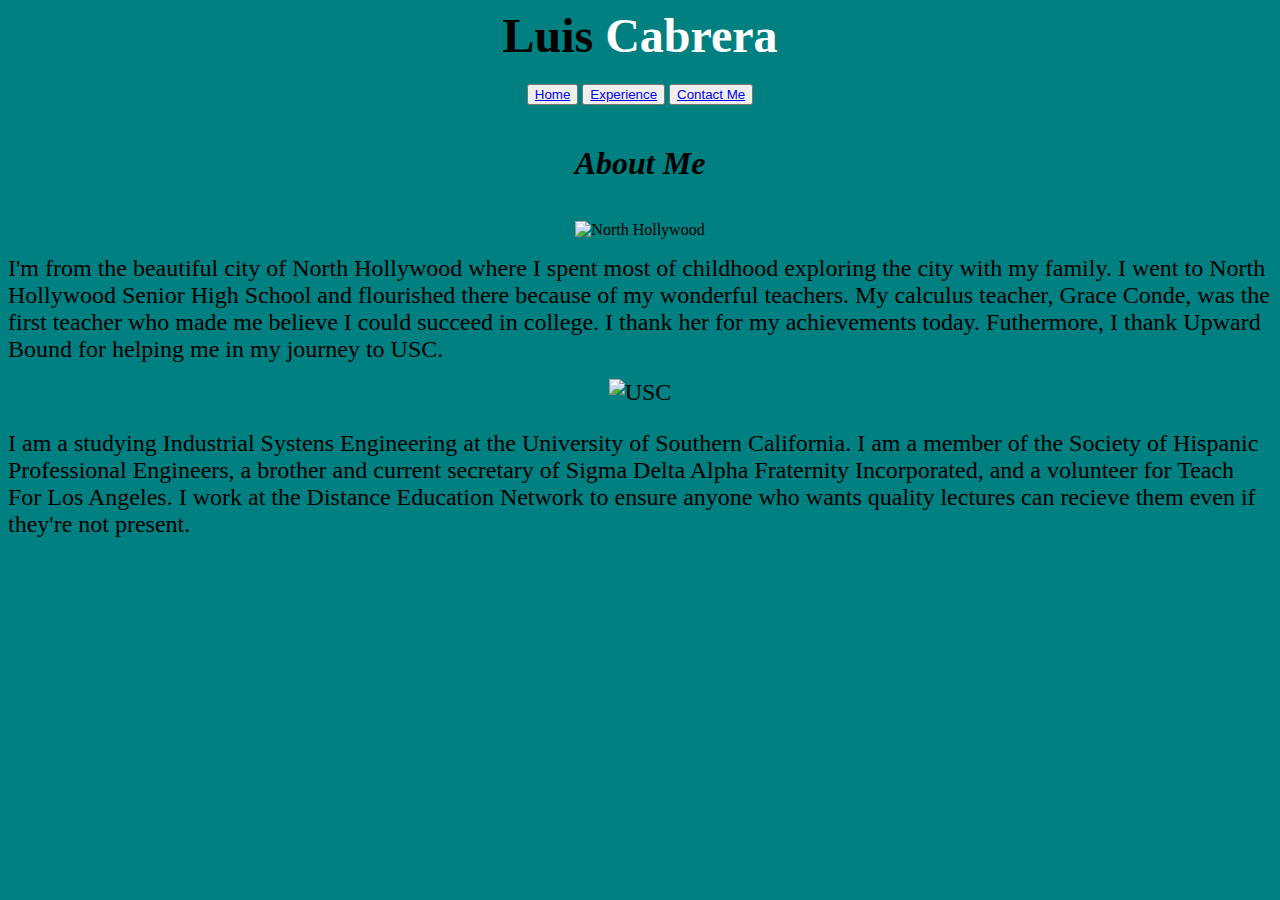
==== About Me.html @ ca53f97a "Add files via upload" ====
<html>
<head>
<title> About Me </title>
</head>
<body bgcolor="teal">
<h1><font size = "7"><center>Luis<span style= "color:white"> Cabrera</span></center></font></h1>

<center><button><a href="Luis Cabrera.html">Home</a></button>
<button><a href="Experience.html">Experience</button></a>
<button><a href="ContactMe.html">Contact Me</button></a></center>
<br>
<h1><i><center>About Me</center></i></h1>
<br>
<center><img src="north hollywood.jpg" alt="North Hollywood"></center>

<p><font size = "5">I'm from the beautiful city of North Hollywood where I spent most of childhood exploring the city with my family. I went to North Hollywood Senior High School and flourished there because of my wonderful teachers. My calculus teacher, Grace Conde, was the first teacher who made me believe I could succeed in college. I thank her for my achievements today. Futhermore, I thank Upward Bound for helping me in my journey to USC.
<center><img src = "USC.jpg" alt="USC"></center>
</p></font>

<p><font size = "5">
I am a studying Industrial Systens Engineering at the University of Southern California. I am a member of the Society of Hispanic Professional Engineers, a brother and current secretary of Sigma Delta Alpha Fraternity Incorporated, and a volunteer for Teach For Los Angeles. I work at the Distance Education Network to ensure anyone who wants quality lectures can recieve them even if they're not present.
</font></p>
</body>
</html>
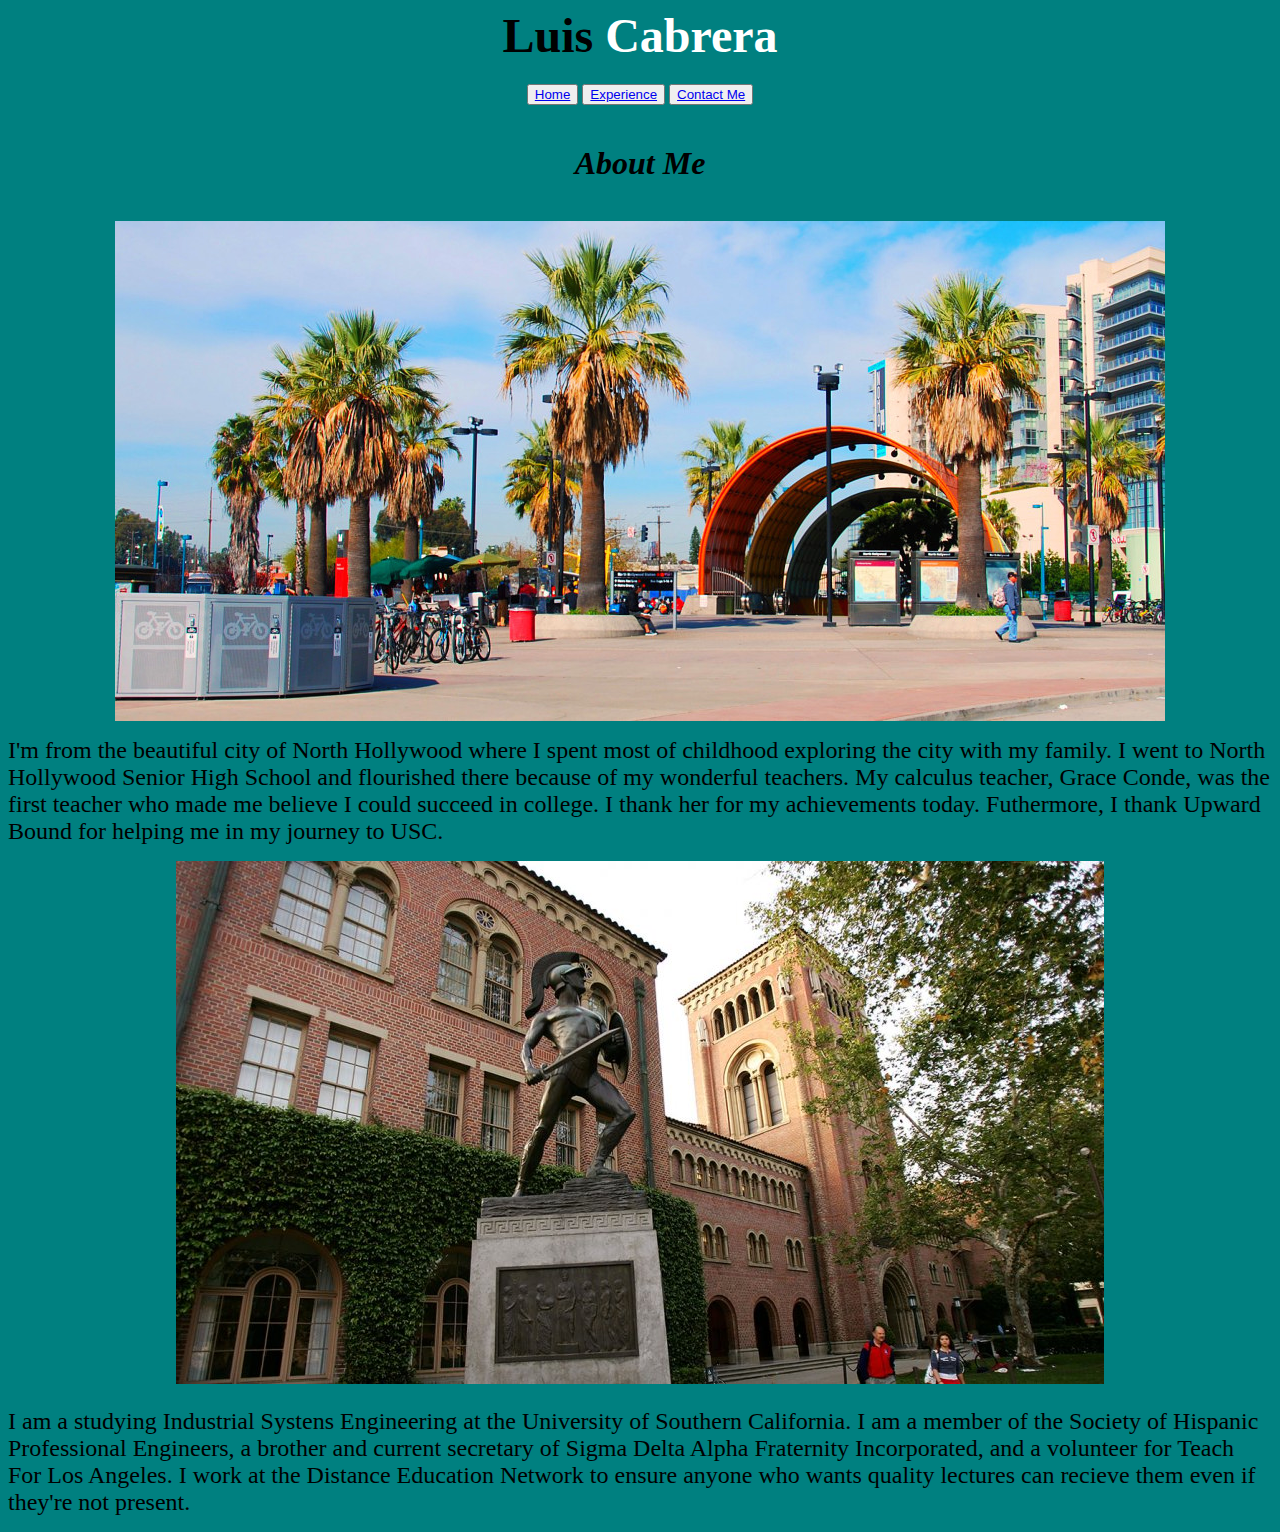
==== commit a1b90762: "Update About Me.html" ====
--- a/About Me.html
+++ b/About Me.html
@@ -14,11 +14,11 @@
 <center><img src="north hollywood.jpg" alt="North Hollywood"></center>
 
 <p><font size = "5">I'm from the beautiful city of North Hollywood where I spent most of childhood exploring the city with my family. I went to North Hollywood Senior High School and flourished there because of my wonderful teachers. My calculus teacher, Grace Conde, was the first teacher who made me believe I could succeed in college. I thank her for my achievements today. Futhermore, I thank Upward Bound for helping me in my journey to USC.
-<center><img src = "USC.jpg" alt="USC"></center>
+<center><img src ="USC.jpg" alt="USC"></center>
 </p></font>
 
 <p><font size = "5">
 I am a studying Industrial Systens Engineering at the University of Southern California. I am a member of the Society of Hispanic Professional Engineers, a brother and current secretary of Sigma Delta Alpha Fraternity Incorporated, and a volunteer for Teach For Los Angeles. I work at the Distance Education Network to ensure anyone who wants quality lectures can recieve them even if they're not present.
 </font></p>
 </body>
-</html>+</html>
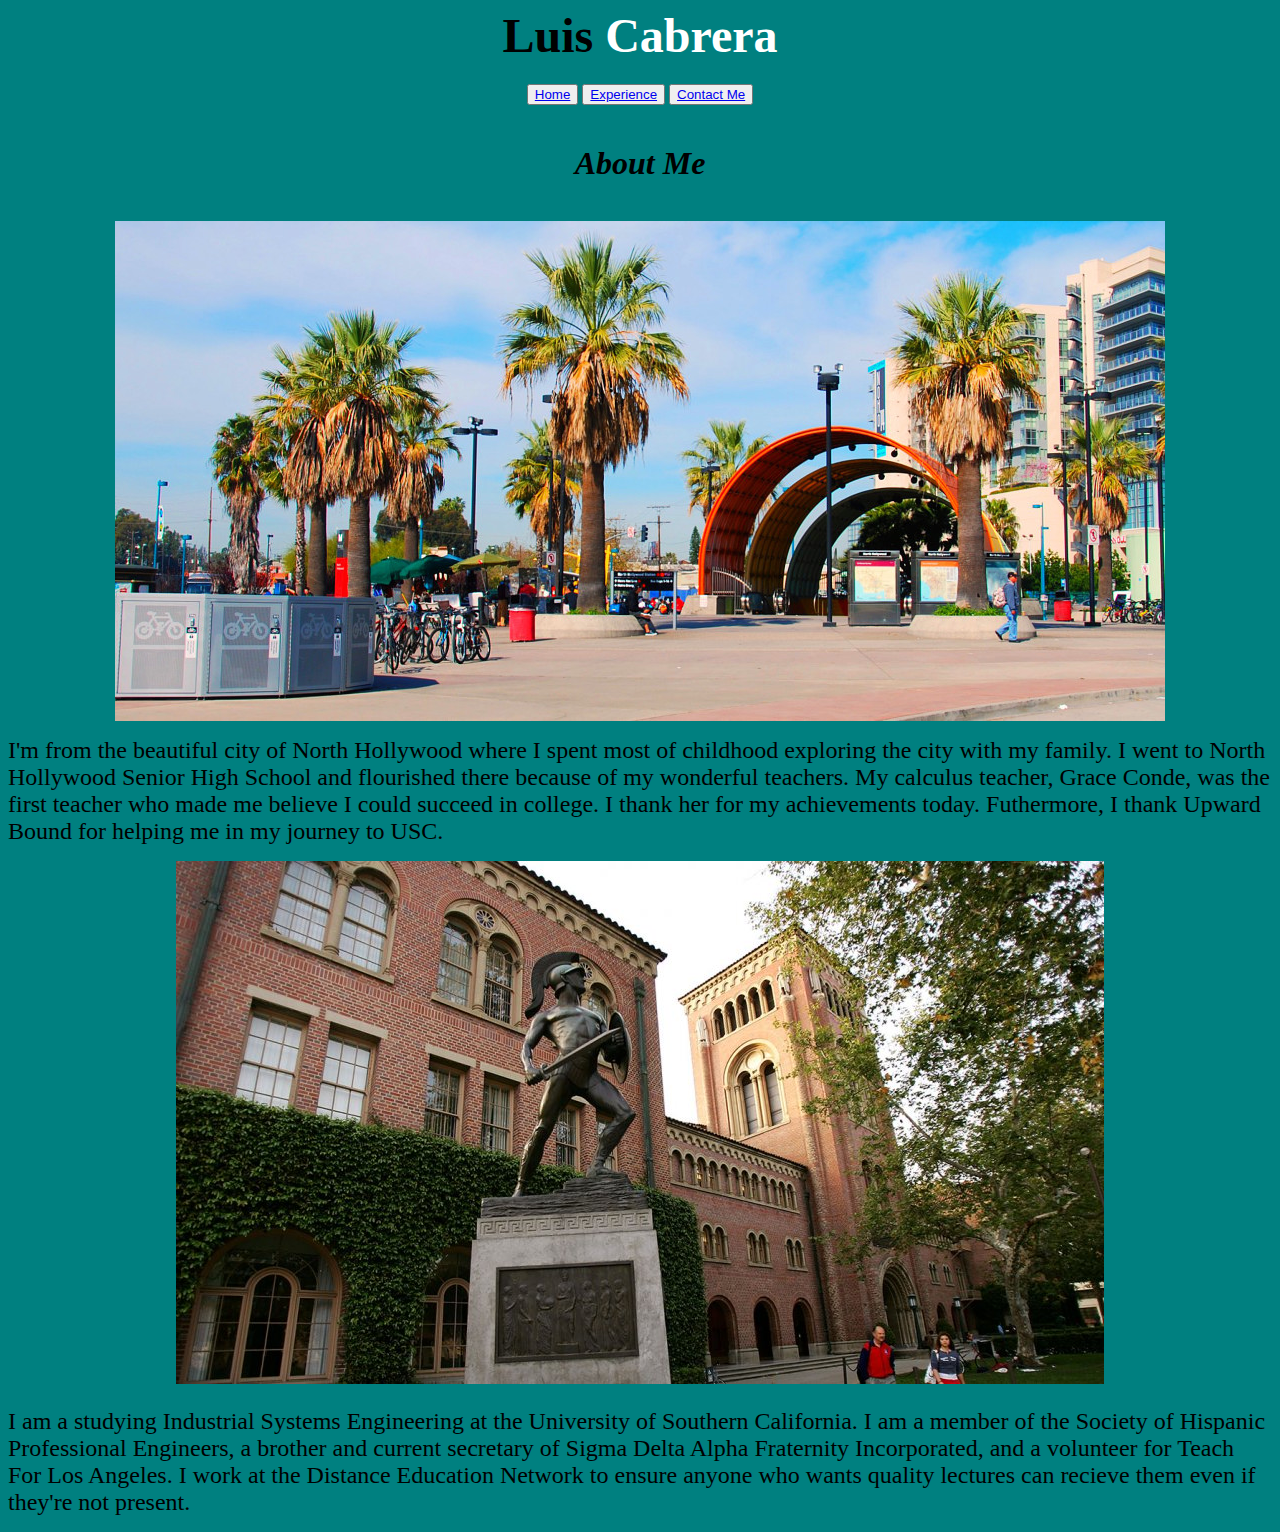
==== commit 8a3c36b7: "Update About Me.html" ====
--- a/About Me.html
+++ b/About Me.html
@@ -18,7 +18,7 @@
 </p></font>
 
 <p><font size = "5">
-I am a studying Industrial Systens Engineering at the University of Southern California. I am a member of the Society of Hispanic Professional Engineers, a brother and current secretary of Sigma Delta Alpha Fraternity Incorporated, and a volunteer for Teach For Los Angeles. I work at the Distance Education Network to ensure anyone who wants quality lectures can recieve them even if they're not present.
+I am a studying Industrial Systems Engineering at the University of Southern California. I am a member of the Society of Hispanic Professional Engineers, a brother and current secretary of Sigma Delta Alpha Fraternity Incorporated, and a volunteer for Teach For Los Angeles. I work at the Distance Education Network to ensure anyone who wants quality lectures can recieve them even if they're not present.
 </font></p>
 </body>
 </html>
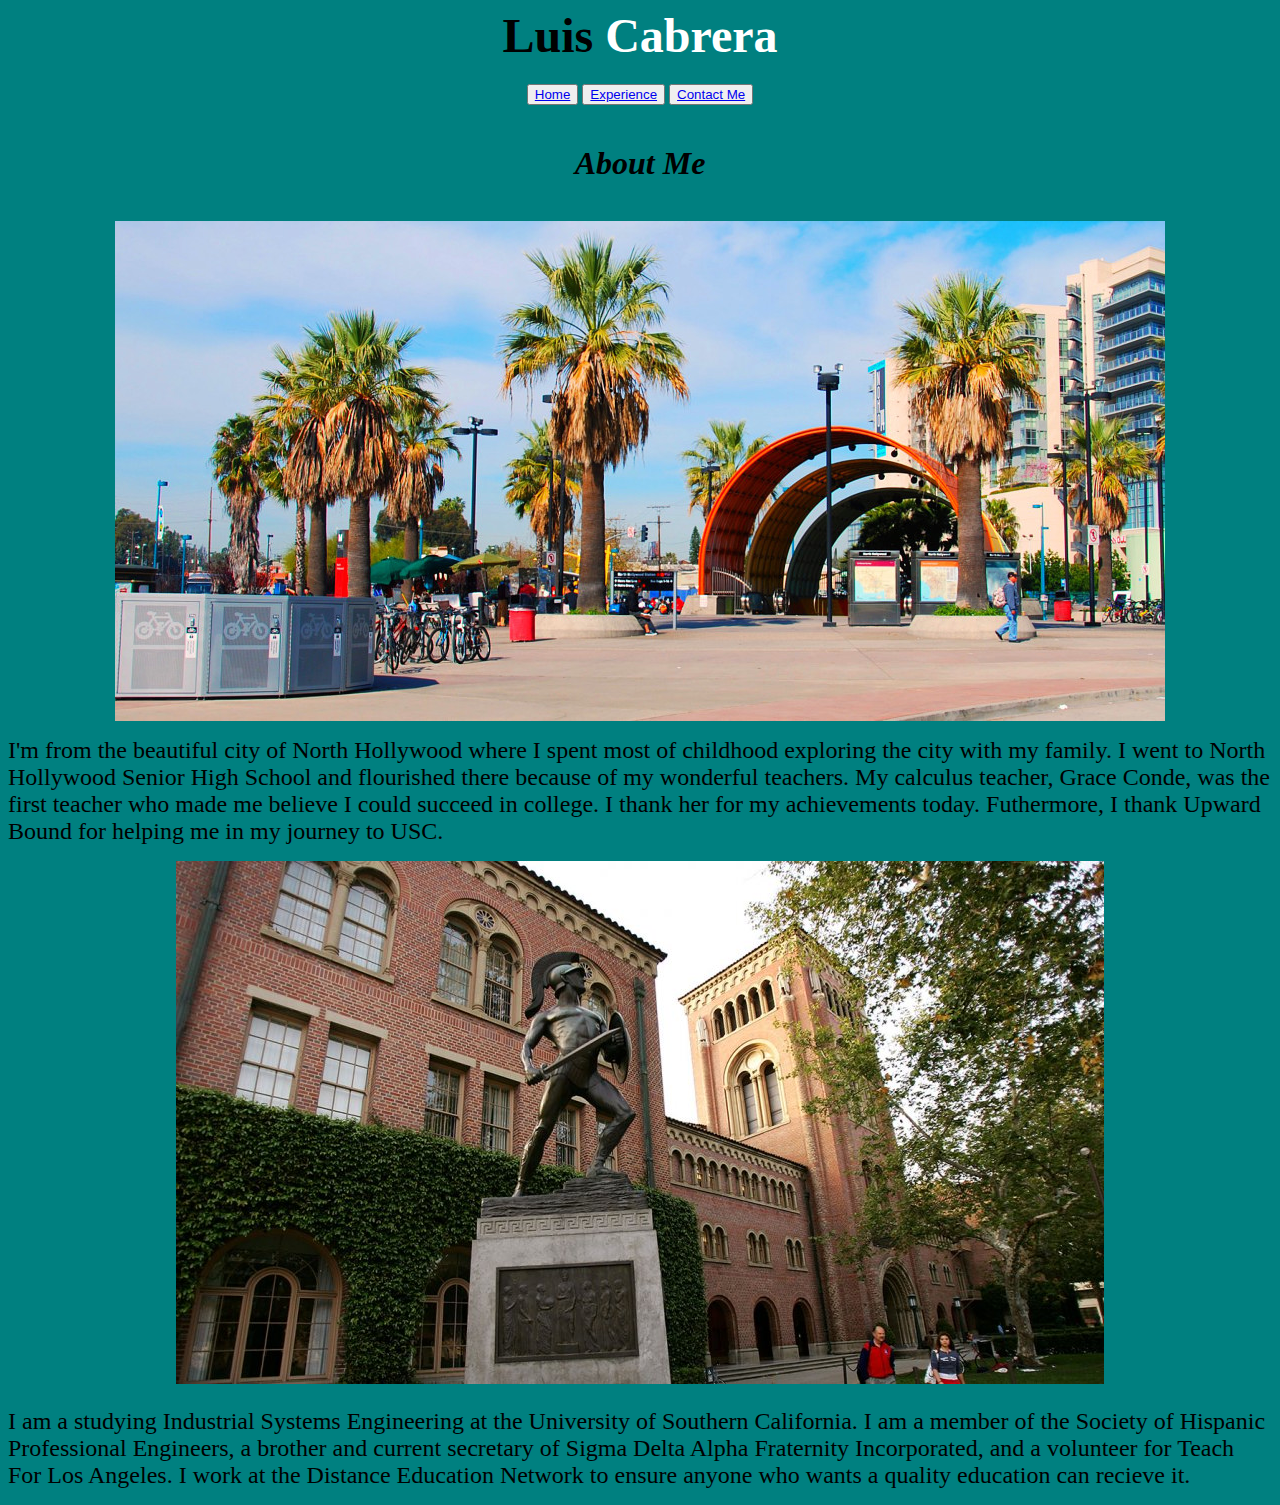
==== commit 1881e13b: "Update About Me.html" ====
--- a/About Me.html
+++ b/About Me.html
@@ -18,7 +18,7 @@
 </p></font>
 
 <p><font size = "5">
-I am a studying Industrial Systems Engineering at the University of Southern California. I am a member of the Society of Hispanic Professional Engineers, a brother and current secretary of Sigma Delta Alpha Fraternity Incorporated, and a volunteer for Teach For Los Angeles. I work at the Distance Education Network to ensure anyone who wants quality lectures can recieve them even if they're not present.
+I am a studying Industrial Systems Engineering at the University of Southern California. I am a member of the Society of Hispanic Professional Engineers, a brother and current secretary of Sigma Delta Alpha Fraternity Incorporated, and a volunteer for Teach For Los Angeles. I work at the Distance Education Network to ensure anyone who wants a quality education can recieve it.
 </font></p>
 </body>
 </html>
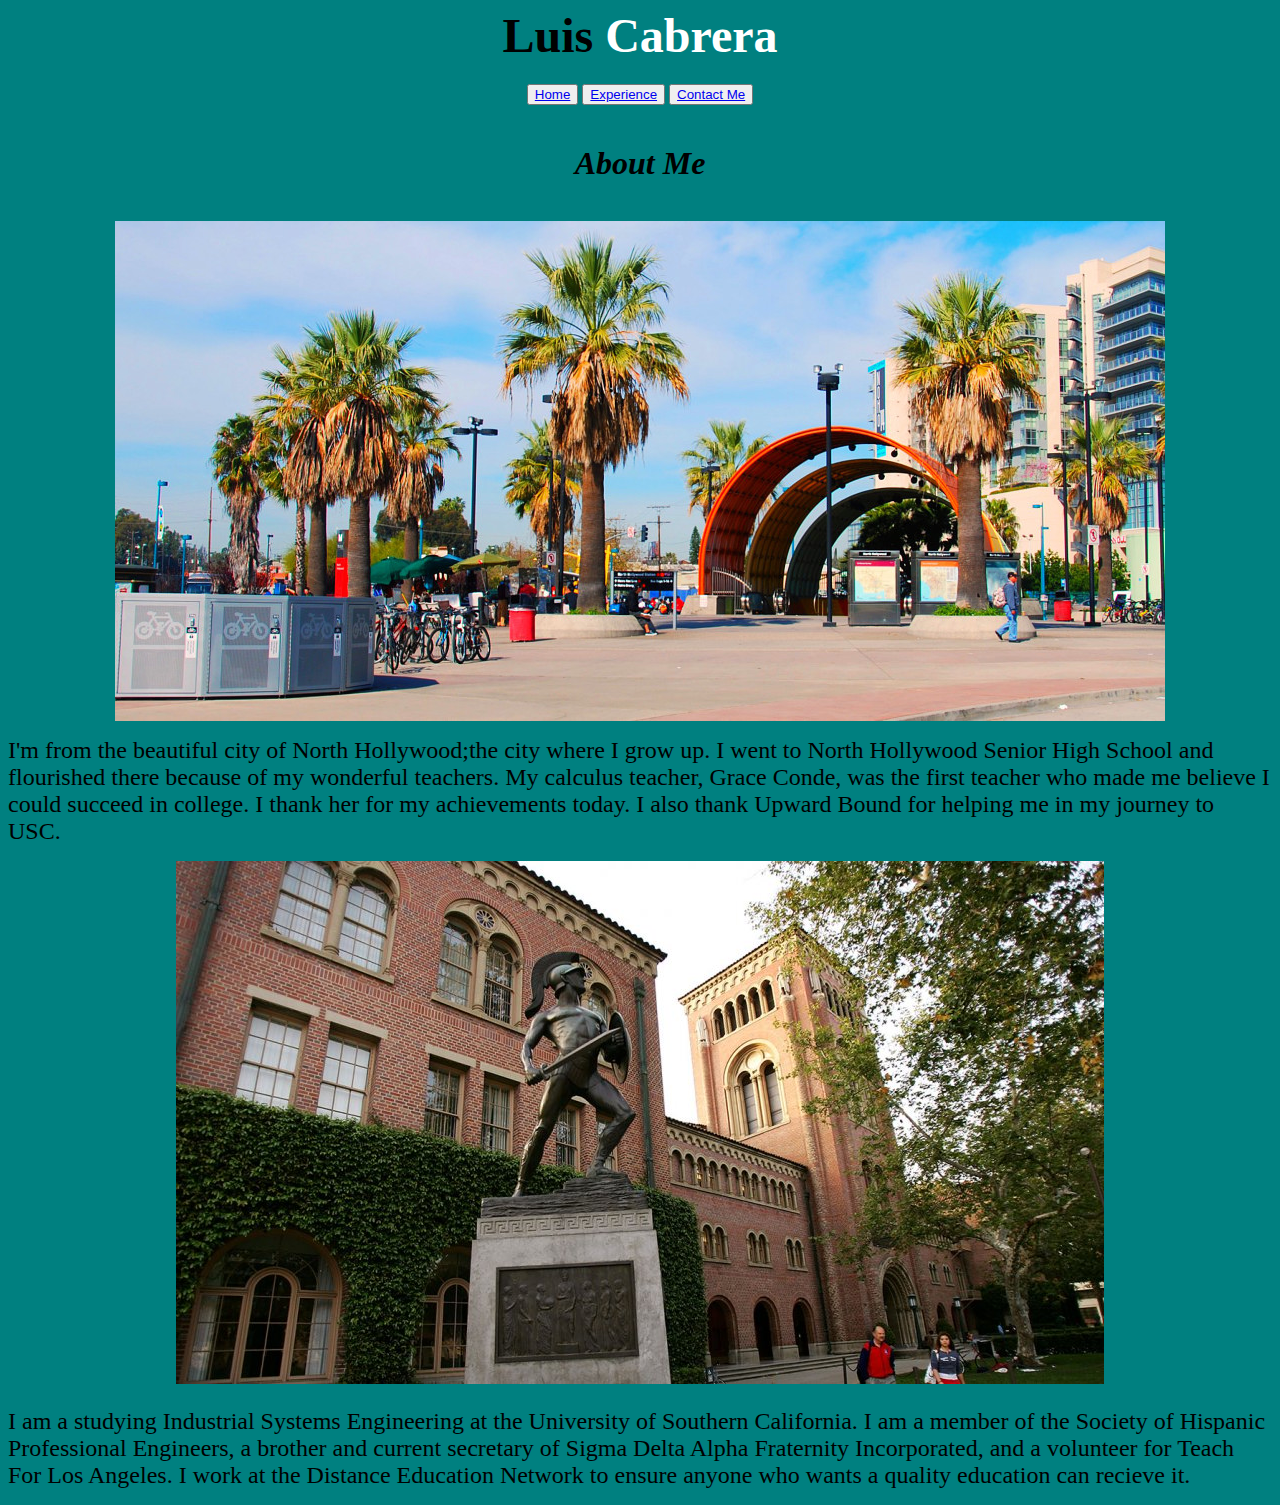
==== commit cf088bc2: "Update About Me.html" ====
--- a/About Me.html
+++ b/About Me.html
@@ -13,7 +13,7 @@
 <br>
 <center><img src="north hollywood.jpg" alt="North Hollywood"></center>
 
-<p><font size = "5">I'm from the beautiful city of North Hollywood where I spent most of childhood exploring the city with my family. I went to North Hollywood Senior High School and flourished there because of my wonderful teachers. My calculus teacher, Grace Conde, was the first teacher who made me believe I could succeed in college. I thank her for my achievements today. Futhermore, I thank Upward Bound for helping me in my journey to USC.
+<p><font size = "5">I'm from the beautiful city of North Hollywood;the city where I grow up. I went to North Hollywood Senior High School and flourished there because of my wonderful teachers. My calculus teacher, Grace Conde, was the first teacher who made me believe I could succeed in college. I thank her for my achievements today. I also thank Upward Bound for helping me in my journey to USC.
 <center><img src ="USC.jpg" alt="USC"></center>
 </p></font>
 
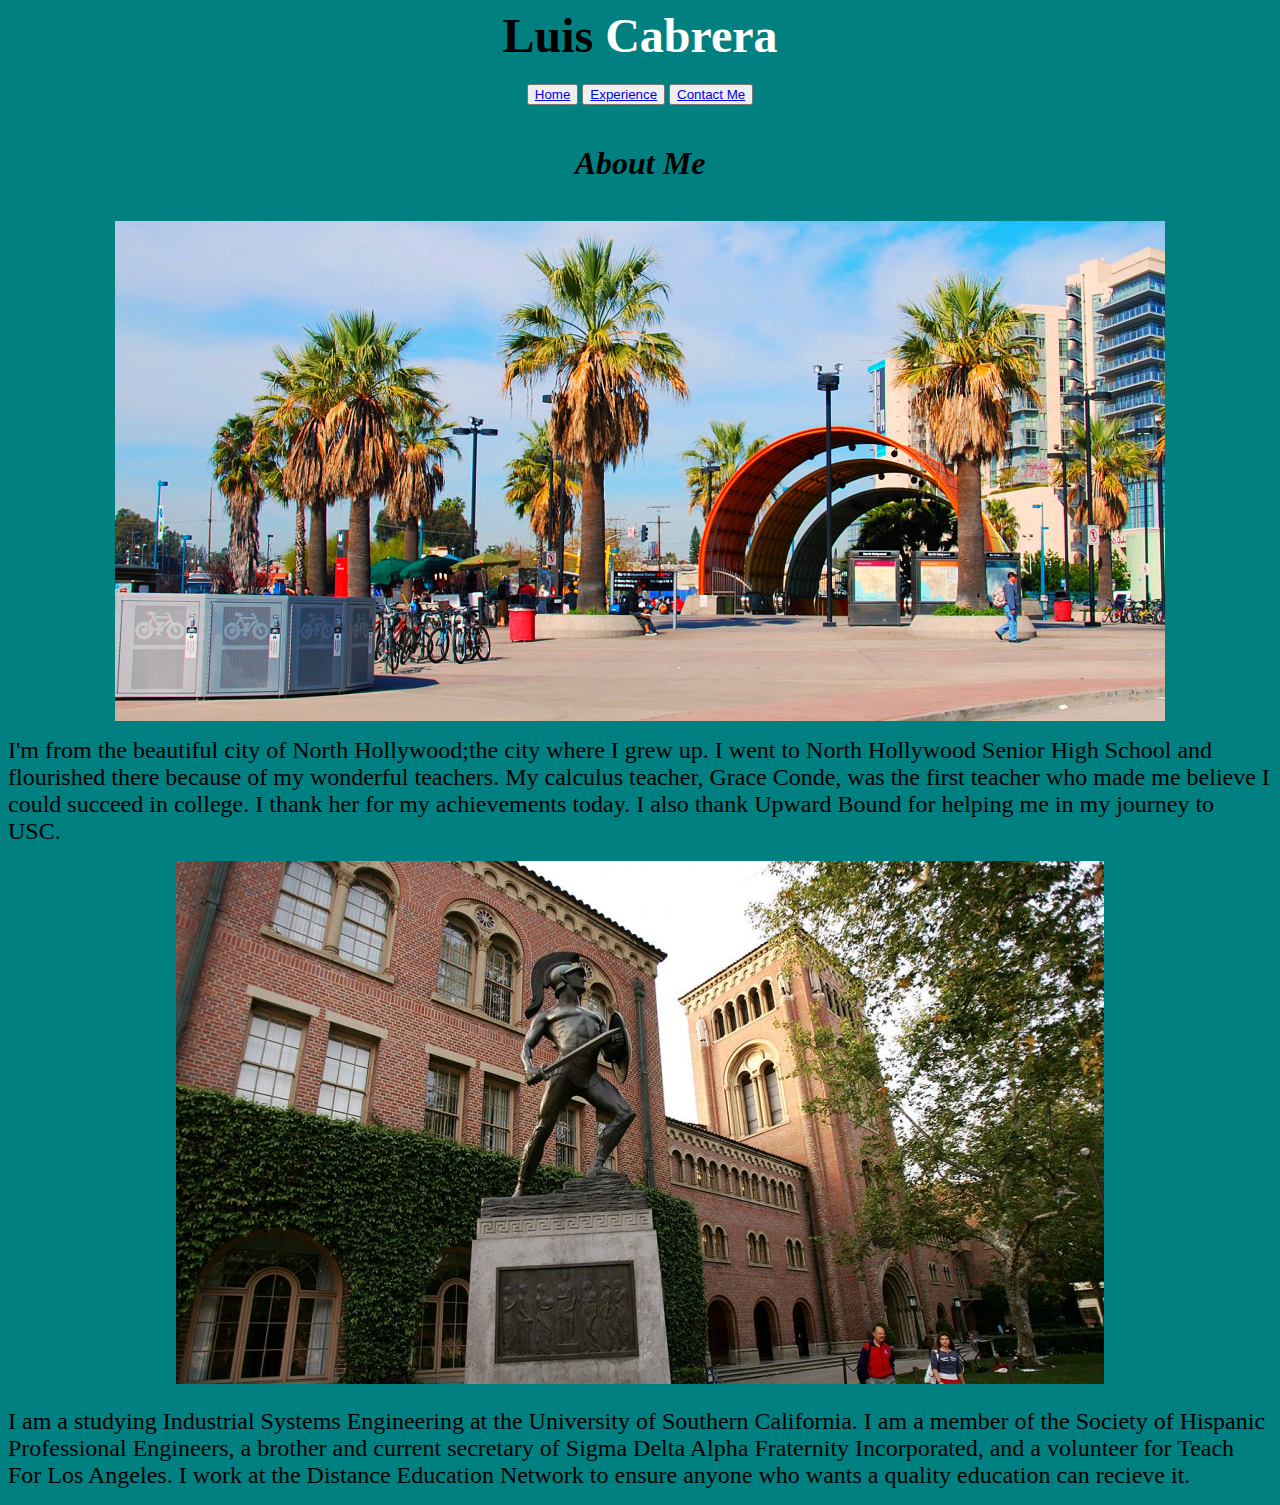
==== commit bf8727fd: "Update About Me.html" ====
--- a/About Me.html
+++ b/About Me.html
@@ -13,7 +13,7 @@
 <br>
 <center><img src="north hollywood.jpg" alt="North Hollywood"></center>
 
-<p><font size = "5">I'm from the beautiful city of North Hollywood;the city where I grow up. I went to North Hollywood Senior High School and flourished there because of my wonderful teachers. My calculus teacher, Grace Conde, was the first teacher who made me believe I could succeed in college. I thank her for my achievements today. I also thank Upward Bound for helping me in my journey to USC.
+<p><font size = "5">I'm from the beautiful city of North Hollywood;the city where I grew up. I went to North Hollywood Senior High School and flourished there because of my wonderful teachers. My calculus teacher, Grace Conde, was the first teacher who made me believe I could succeed in college. I thank her for my achievements today. I also thank Upward Bound for helping me in my journey to USC.
 <center><img src ="USC.jpg" alt="USC"></center>
 </p></font>
 
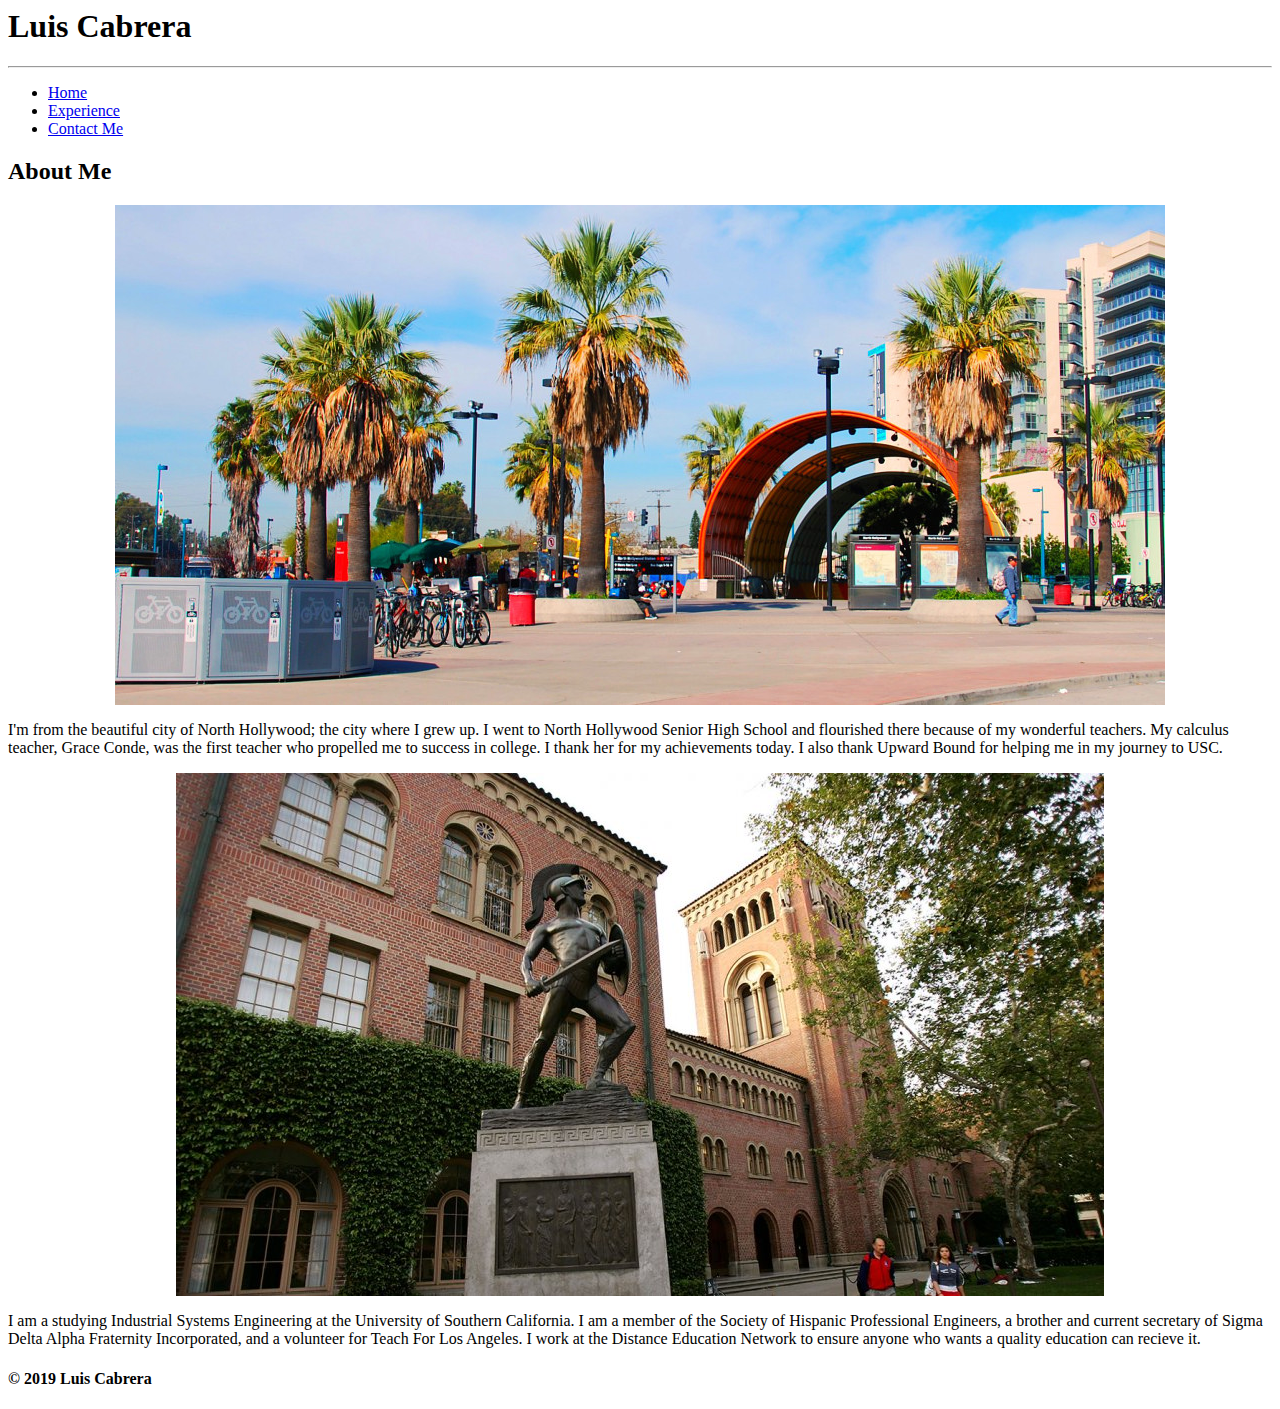
==== commit ea27a458: "Add files via upload" ====
--- a/About Me.html
+++ b/About Me.html
@@ -1,24 +1,47 @@
 <html>
 <head>
 <title> About Me </title>
+<link rel = "stylesheet" type = "text/css" href = "style.css" />
 </head>
-<body bgcolor="teal">
-<h1><font size = "7"><center>Luis<span style= "color:white"> Cabrera</span></center></font></h1>
 
-<center><button><a href="Luis Cabrera.html">Home</a></button>
-<button><a href="Experience.html">Experience</button></a>
-<button><a href="ContactMe.html">Contact Me</button></a></center>
-<br>
-<h1><i><center>About Me</center></i></h1>
-<br>
-<center><img src="north hollywood.jpg" alt="North Hollywood"></center>
+<div id ="header1">
+<h1> Luis Cabrera</h1>
+</div>
+<hr>
 
-<p><font size = "5">I'm from the beautiful city of North Hollywood;the city where I grew up. I went to North Hollywood Senior High School and flourished there because of my wonderful teachers. My calculus teacher, Grace Conde, was the first teacher who made me believe I could succeed in college. I thank her for my achievements today. I also thank Upward Bound for helping me in my journey to USC.
-<center><img src ="USC.jpg" alt="USC"></center>
-</p></font>
+<div id ="nav">
+<nav>
+<ul>
+<li><a href="Luis Cabrera.html">Home</a></li>
+<li><a href="Experience.html">Experience</a></li>
+<li><a href="ContactMe.html">Contact Me</a></li>
+</ul>
+</nav>
+</div>
 
-<p><font size = "5">
-I am a studying Industrial Systems Engineering at the University of Southern California. I am a member of the Society of Hispanic Professional Engineers, a brother and current secretary of Sigma Delta Alpha Fraternity Incorporated, and a volunteer for Teach For Los Angeles. I work at the Distance Education Network to ensure anyone who wants a quality education can recieve it.
-</font></p>
+<div id ="header2">
+<h2>About Me</h2>
+</div><center><img src="north hollywood.jpg" alt="North Hollywood"></center>
+<div id = "paragraph">
+<p>
+I'm from the beautiful city of North Hollywood; the city where I grew up. I went to North Hollywood Senior High School and flourished there because of my wonderful teachers. My calculus teacher, Grace Conde, was the first teacher who propelled me to success in college. I thank her for my achievements today. I also thank Upward Bound for helping me in my journey to USC.
+</p>
+</div>
+
+<center><img src = "USC.jpg" alt="USC"></center>
+
+<div id = "paragraph">
+<p>
+I am a studying Industrial Systems Engineering at the University of Southern California. I am a member of the Society of Hispanic Professional Engineers,
+a brother and current secretary of Sigma Delta Alpha Fraternity Incorporated, and a volunteer for Teach For Los Angeles. I work at the Distance Education Network to ensure anyone who wants a quality education can recieve it.
+</p>
+</div>
+
+<div id ="footer">
+<footer>
+<h4>&copy; 2019 Luis Cabrera</h4>
+</footer>
+</div>
+
 </body>
-</html>
+</html>